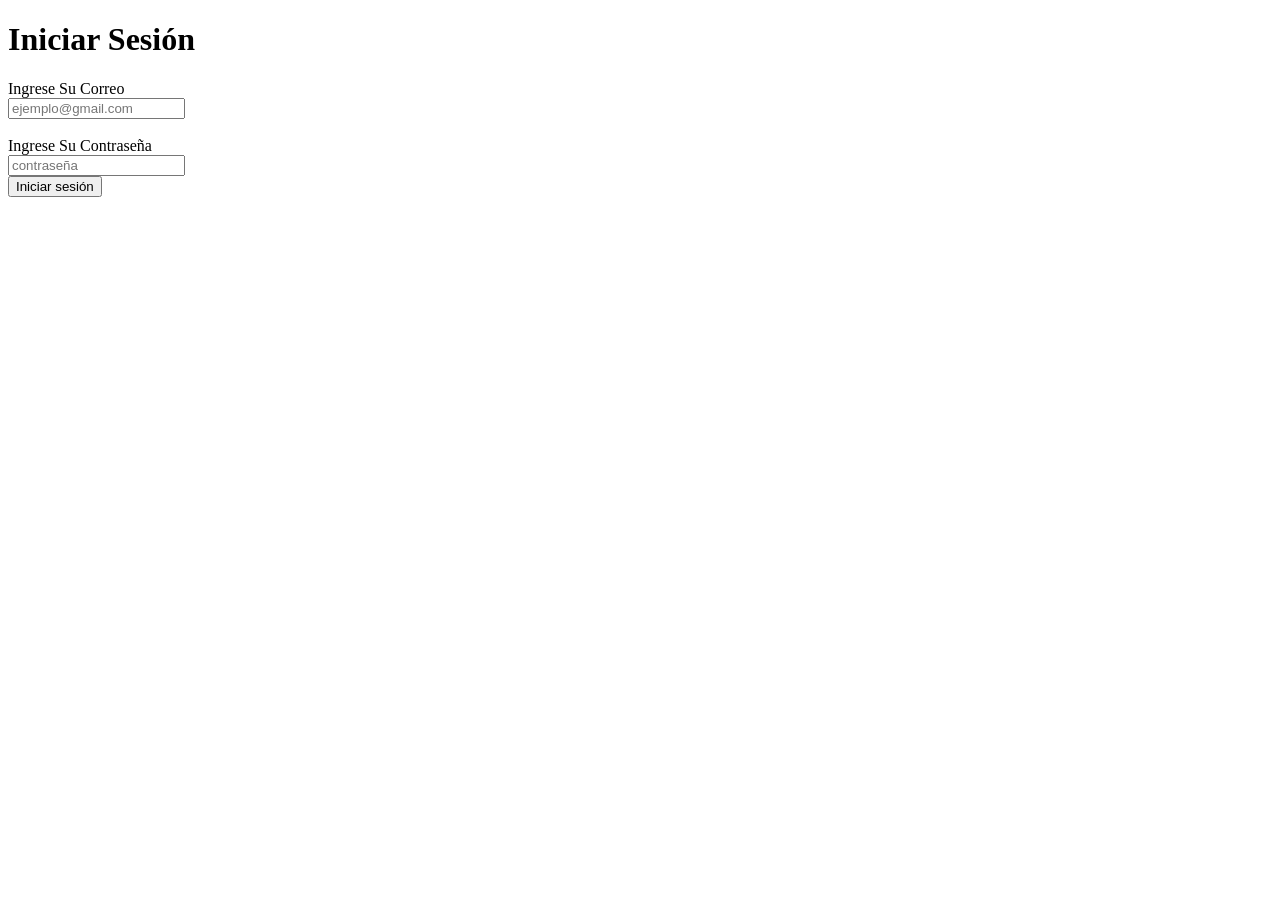
==== html/index.html @ a05b5f2d "fix: :bug: se movio el html previamente confundido con un js se movio el html previamente confundido" ====
<!DOCTYPE html>
<html lang="en">
<head>
    <meta charset="UTF-8">
    <meta name="viewport" content="width=device-width, initial-scale=1.0">
    <title>Login Acme School</title>
</head>
<body>
    <form action="/iniciar-sesión" method="post">
    <h1>Iniciar Sesión</h1>
        <div class="login">

        <label for="correo">Ingrese Su Correo</label><br>
        <input type="email" name="email" placeholder="ejemplo@gmail.com"><br><br>
        
        <label for="password">Ingrese Su Contraseña</label><br>
        <input type="password" placeholder="contraseña"><br>
        <button type="submit">Iniciar sesión</button>

        </div>

    </form>

</body>
</html>
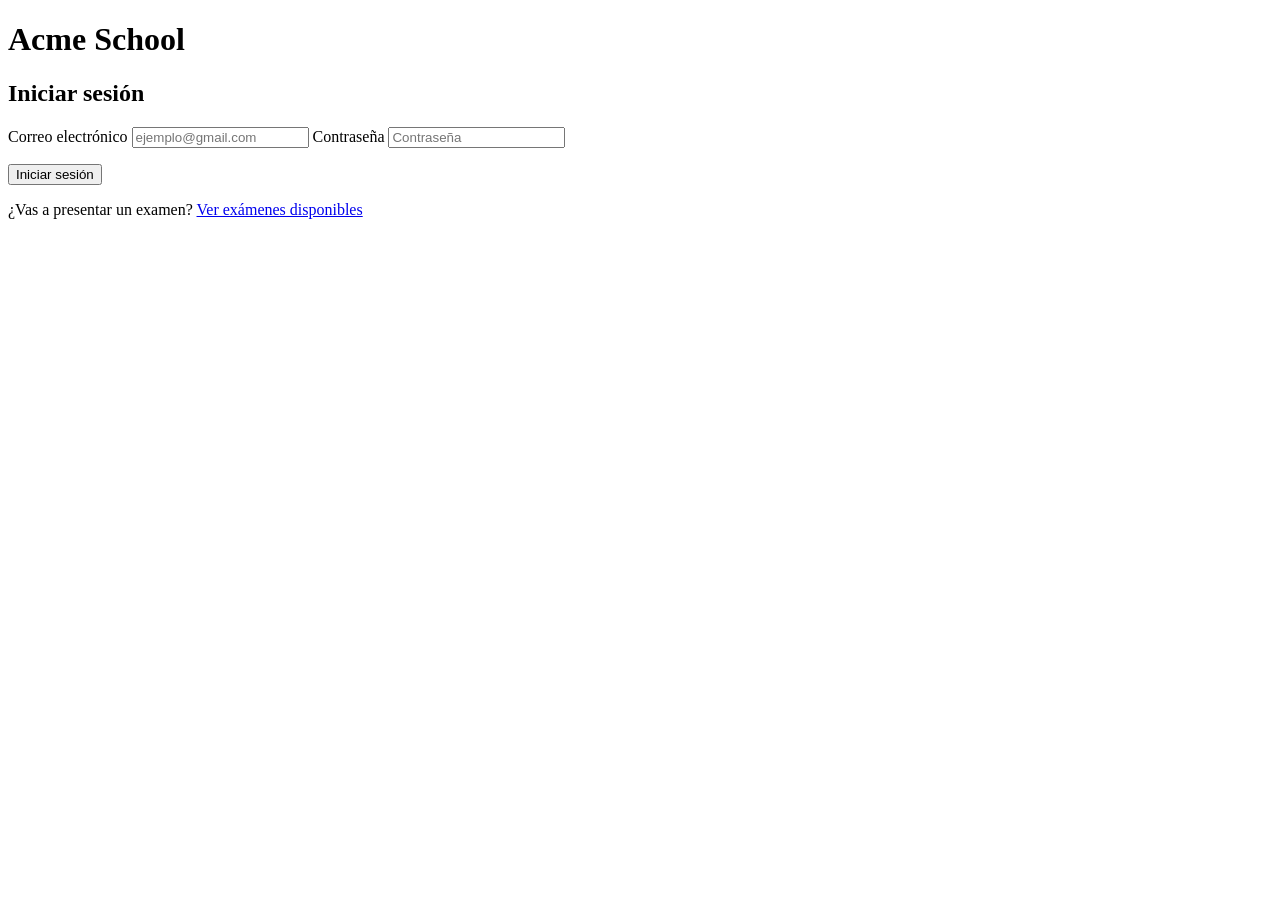
==== commit fa925945: "feat: :bug: se corrigio sintasix en los html se corrigio sintasix en los html" ====
--- a/html/index.html
+++ b/html/index.html
@@ -1,25 +1,39 @@
 <!DOCTYPE html>
-<html lang="en">
+<html lang="es">
 <head>
     <meta charset="UTF-8">
     <meta name="viewport" content="width=device-width, initial-scale=1.0">
-    <title>Login Acme School</title>
+    <title>Iniciar sesión - Acme School</title>
+    <link rel="stylesheet" href="../css/styles.css">
 </head>
-<body>
-    <form action="/iniciar-sesión" method="post">
-    <h1>Iniciar Sesión</h1>
-        <div class="login">
+<body class="pagina-login">
 
-        <label for="correo">Ingrese Su Correo</label><br>
-        <input type="email" name="email" placeholder="ejemplo@gmail.com"><br><br>
-        
-        <label for="password">Ingrese Su Contraseña</label><br>
-        <input type="password" placeholder="contraseña"><br>
-        <button type="submit">Iniciar sesión</button>
+    <main class="login">
 
-        </div>
+        <h1>Acme School</h1>
+        <h2>Iniciar sesión</h2>
 
-    </form>
+        <form id="formLogin" novalidate>
 
+            <label for="correo">Correo electrónico</label>
+            <input type="email" id="correo" name="correo" placeholder="ejemplo@gmail.com" autocomplete="username" required>
+
+            <label for="contrasena">Contraseña</label>
+            <input type="password" id="contrasena" name="contrasena" placeholder="Contraseña" autocomplete="current-password" required>
+
+            <p id="mensaje" class="mensaje" role="alert"></p>
+
+            <button type="submit">Iniciar sesión</button>
+
+        </form>
+
+        <p class="ayuda-login">
+            ¿Vas a presentar un examen?
+            <a href="resolver-examenes.html">Ver exámenes disponibles</a>
+        </p>
+
+    </main>
+
+    <script type="module" src="../js/index.js"></script>
 </body>
-</html>+</html>
